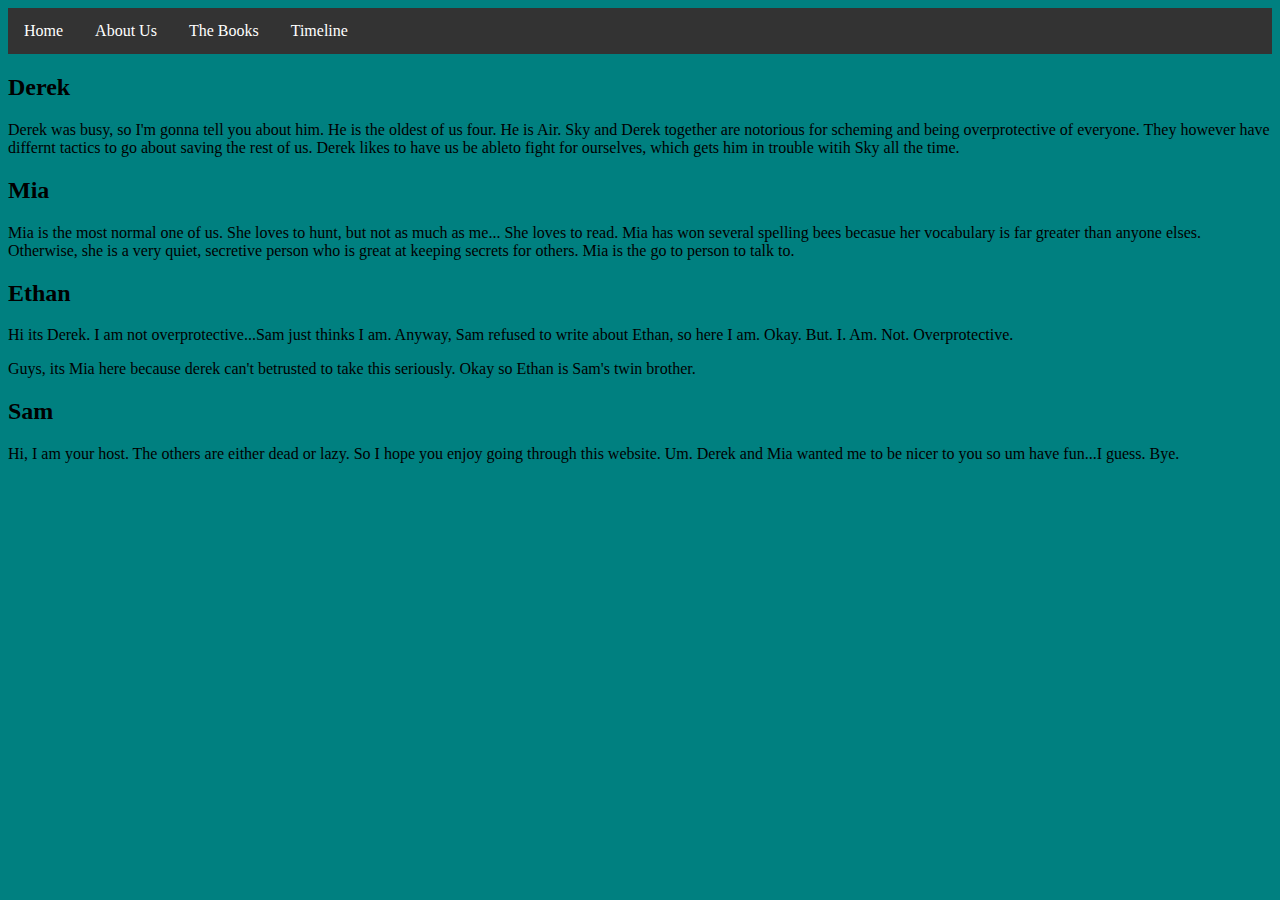
==== aboutUs.html @ 3dac4e79 "Add files via upload" ====
<!DOCTYPE html>
<html><head><meta http-equiv="Content-Type" content="text/html; charset=windows-1250">
  <title>Game</title>
  <link rel="stylesheet" type="text/css" href="tstyleAbout.css">
  
  <script src="https://ajax.googleapis.com/ajax/libs/jquery/3.2.1/jquery.min.js"></script>
    <script src="anim.js"></script>
</head>
<body>
<div id="nav">
<nav>
  <ul>
    <li><a href="tGame.html">Home</a></li>
    <li class="dropdown">
    <a href="javascript:void(0)" class="dropbtn">About Us</a>
    <div class="dropdown-content">
      <a href="derek.html">Derek</a>
      <a href="mia.html">Mia</a>
      <a href="ethan.html">Ethan</a>
      <a href="sam.html">Sam</a>
    </div>
  </li>
    <li><a href="tstoryline.html">The Books</a></li>
    <li><a href="time.html">Timeline</a></li>
  </ul>
</nav>
</div>
<h2>Derek</h2>
<p>Derek was busy, so I'm gonna tell you about him. He is the oldest of us four. He is Air. Sky and Derek together are notorious for scheming and being overprotective of everyone. They however have differnt tactics to go about saving the rest of us. Derek likes to have us be ableto fight for ourselves, which gets him in trouble witih Sky all the time.</p>
<h2>Mia</h2>
<p>Mia is the most normal one of us. She loves to hunt, but not as much as me...
She loves to read. Mia has won several spelling bees becasue her vocabulary is far greater than anyone elses. Otherwise, she is a very quiet, secretive person who is great at keeping secrets for others. Mia is the go to person to talk to.</p>
<h2>Ethan</h2>
<p>Hi its Derek. I am not overprotective...Sam just thinks I am. Anyway, Sam refused to write about Ethan, so here I am. Okay. But. I. Am. Not. Overprotective.</p>
<p>Guys, its Mia here because derek can't betrusted to take this seriously. Okay so Ethan is Sam's twin brother.</p>
<h2>Sam</h2>
<p> Hi, I am your host. The others are either dead or lazy. So I hope you enjoy going through this website. Um. Derek and Mia wanted me to be nicer to you so um have fun...I guess. Bye.</p>
</body>
</html>
---- tstyleAbout.css ----
/*navigation bar code below*/
#nav ul {
    list-style-type: none;
    margin: 0;
    padding: 0;
    overflow: hidden;
    background-color: #333;
}

#nav li {
    float: left;
}

li a, .dropbtn {
    display: inline-block;
    color: white;
    text-align: center;
    padding: 14px 16px;
    text-decoration: none;
}

li a:hover, .dropdown:hover .dropbtn {
    background-color: red;
}

li.dropdown {
    display: inline-block;
}

.dropdown-content {
    display: none;
    position: absolute;
    background-color: #f9f9f9;
    min-width: 160px;
    box-shadow: 0px 8px 16px 0px rgba(0,0,0,0.2);
    z-index: 1;
}

.dropdown-content a {
    color: black;
    padding: 12px 16px;
    text-decoration: none;
    display: block;
    text-align: left;
}

.dropdown-content a:hover {background-color: #f1f1f1}

.dropdown:hover .dropdown-content {
    display: block;
}
/*--end of navigation bar*/

body {
	background-color: teal;
}

#mia {
    height: 500px;
    width: 400px;
    display: block;
    margin: auto;
}

#home {
    display: block;
    margin: auto;
}
#fiery {
    display: block;
    margin: auto;
}
#bridge {
    display: block;
    margin: auto;
}
#lair {
    display: block;
    margin: auto;
}
#ingarden {
    display: block;
    margin: auto;
    h
}
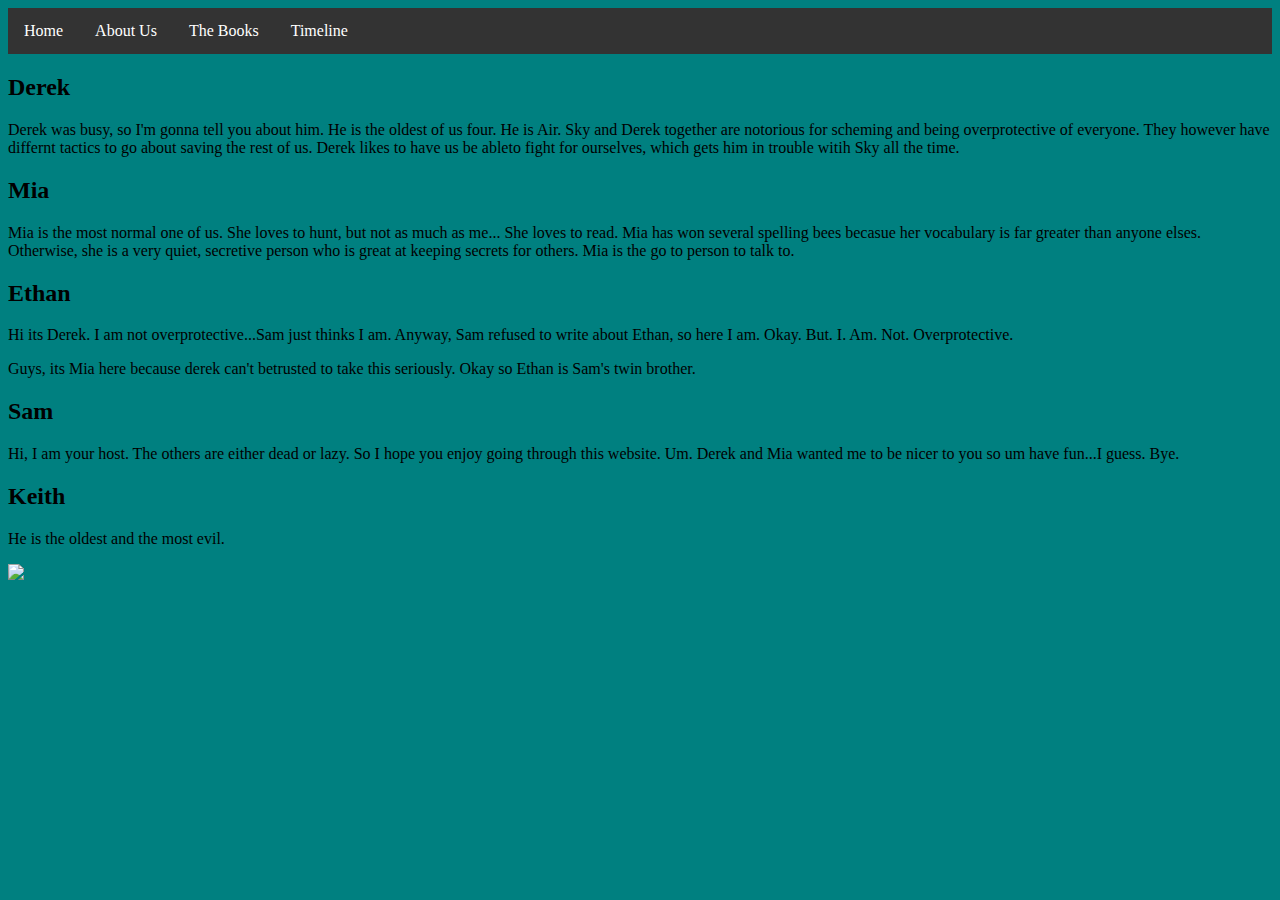
==== commit 3f07f3bb: "Update aboutUs.html" ====
--- a/aboutUs.html
+++ b/aboutUs.html
@@ -35,5 +35,8 @@
 <p>Guys, its Mia here because derek can't betrusted to take this seriously. Okay so Ethan is Sam's twin brother.</p>
 <h2>Sam</h2>
 <p> Hi, I am your host. The others are either dead or lazy. So I hope you enjoy going through this website. Um. Derek and Mia wanted me to be nicer to you so um have fun...I guess. Bye.</p>
+<h2>Keith</h2>
+<p>He is the oldest and the most evil.</p>
+<img id="keith" src="http://orig11.deviantart.net/a5f5/f/2009/096/b/1/necrovision___hospital___by_kseronarogu.jpg">
 </body>
 </html>
